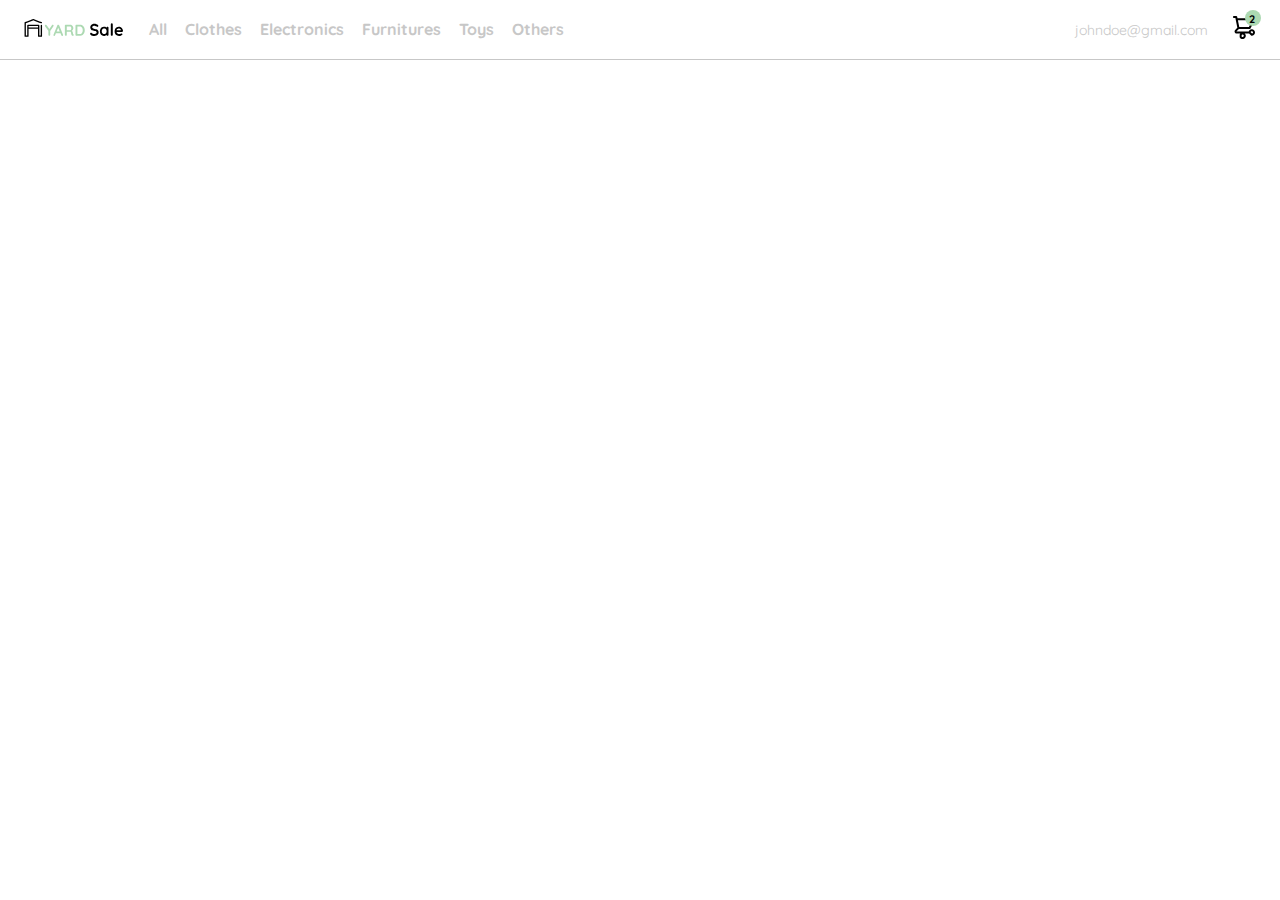
==== fusion.html @ 46a72148 "Funcionalidad del navbar en desktop" ====
<!DOCTYPE html>
<html lang="en">
<head>
    <meta charset="UTF-8">
    <meta http-equiv="X-UA-Compatible" content="IE=edge">
    <meta name="viewport" content="width=device-width, initial-scale=1.0">
    <!-- GOOGLE FONTS -->
    <link rel="preconnect" href="https://fonts.googleapis.com">
    <link rel="preconnect" href="https://fonts.gstatic.com" crossorigin>
    <link href="https://fonts.googleapis.com/css2?family=Quicksand:wght@300;500;700&display=swap" rel="stylesheet">
    <title>YardSale</title>
     <!-- CSS -->
     <link rel="stylesheet" href="./assets/css/styles.css">
</head>
<body>
    <!-- NAVBAR -->
    <nav class="navbar">
        <img src="../assets/icons/icon_menu.svg" alt="Menu icon" class="menu">

        <div class="navbar-left">
            <img src="../assets/logos/logo_yard_sale.svg" alt="Yard Sale logo" class="logo">

            <!-- MENU -->
            <ul>
                <li>
                    <a href="#">All</a>
                </li>
                <li>
                    <a href="#">Clothes</a>
                </li>
                <li>
                    <a href="#">Electronics</a>
                </li>
                <li>
                    <a href="#">Furnitures</a>
                </li>
                <li>
                    <a href="#">Toys</a>
                </li>
                <li>
                    <a href="#">Others</a>
                </li>
            </ul>
        </div>

        <div class="navbar-right">
            <ul>
                <li class="navbar-email">johndoe@gmail.com</li>
    
                <li class="navbar-shopping-cart">
                    <img 
                        src="../assets/icons/icon_shopping_cart.svg" 
                        alt="Shopping cart icon"
                    />
                    <div>2</div>
                </li>
            </ul>
        </div>

        <!-- DROPDOWN DESKTOP MENU -->
        <div class="desktop-menu hidden">
            <ul>
                <li>
                    <a href="#" class="title">My orders</a>
                </li>
                <li>
                    <a href="#">My account</a>
                </li>
                <li>
                    <a href="#">Sign out</a>
                </li>
            </ul>
        </div>
    </nav>

    <!-- JAVASCRIPT -->
    <script src="./assets/js/main.js"></script>
</body>
</html>
---- assets/css/styles.css ----
/* VARIABLES */
:root {
    --very-light-pink: #C7C7C7;
    --text-input-field: #F7F7F7;
    --hospital-green: #ACD9B2;
    --white: #FFFFFF;
    --black: #000000;
    --sm: 14px;
    --md: 16px;
    --lg: 18px;
}

/* RESET */
* {
    margin: 0;
    padding: 0;
    box-sizing: border-box;
}

/* BASIC */
body {
    font-family: 'Quicksand', sans-serif;
    margin: 0;
}

/* UTILITIES */
.hidden {
    display: none;
}

/* NAVBAR */
.menu {
    display: none;
}

.logo {
    width: 100px;
}

.navbar {
    width: 100%;
    height: 60px;
    display: flex;
    justify-content: space-between;
    align-items: center;
    padding: 8px 24px;
    border-bottom: 1px solid var(--very-light-pink);
}

.navbar-left {
    display: flex;
}

.navbar-left ul,
.navbar-right ul {
    list-style: none;
    padding: 0;
    display: flex;
    margin-left: 16px;
    align-items: center;
}

.navbar-left ul li a {
    border: 1px solid var(--white);
    padding: 8px;
    text-decoration: none;
    color: var(--very-light-pink);
    font-weight: 700;
}

.navbar-left ul li a:hover {
    border: 1px solid var(--hospital-green);
    border-radius: 12px;
    color: var(--hospital-green);
}

.navbar-right {
    display: flex;
    align-items: center;
}

.navbar-right .navbar-email {
    color: var(--very-light-pink);
    font-size: var(--sm);
    margin-right: 24px;
    cursor: pointer;
}

.navbar-shopping-cart {
    position: relative;
}

.navbar-shopping-cart div {
    position: absolute;
    top: -5px;
    right: -5px;
    width: 16px;
    height: 16px;
    padding: 2px 4px;
    font-size: 11px;
    font-weight: 700;
    background-color: var(--hospital-green);
    border-radius: 50%;
}

/* DROPDOWN DESKTOP MENU */
.desktop-menu {
    background-color: var(--white);
    position: absolute;
    top: 59px;
    right: 70px;
    width: 140px;
    height: auto;
    border: 1px solid var(--very-light-pink);
    border-radius: 6px;
    padding: 20px 20px 0 20px;
}

.desktop-menu ul {
    list-style: none;
    padding: 0;
    margin: 0;
}

.desktop-menu ul li {
    text-align: end;
}

.desktop-menu ul li a {
    display: inline-block;
    text-decoration: none;
    color: var(--black);
    font-weight: 700;
    margin-bottom: 24px;
}

.desktop-menu ul li:last-child {
    padding-top: 24px;
    border-top: 1px solid var(--very-light-pink);
}

.desktop-menu ul li:last-child a {
    color: var(--hospital-green);
    font-size: var(--sm);
    font-weight: 500;
}

/* RESPONSIVE */
@media (max-width: 780px) {
    .menu {
        display: block;
    }

    .navbar-left ul,
    .navbar-email {
        display: none;
    }
}
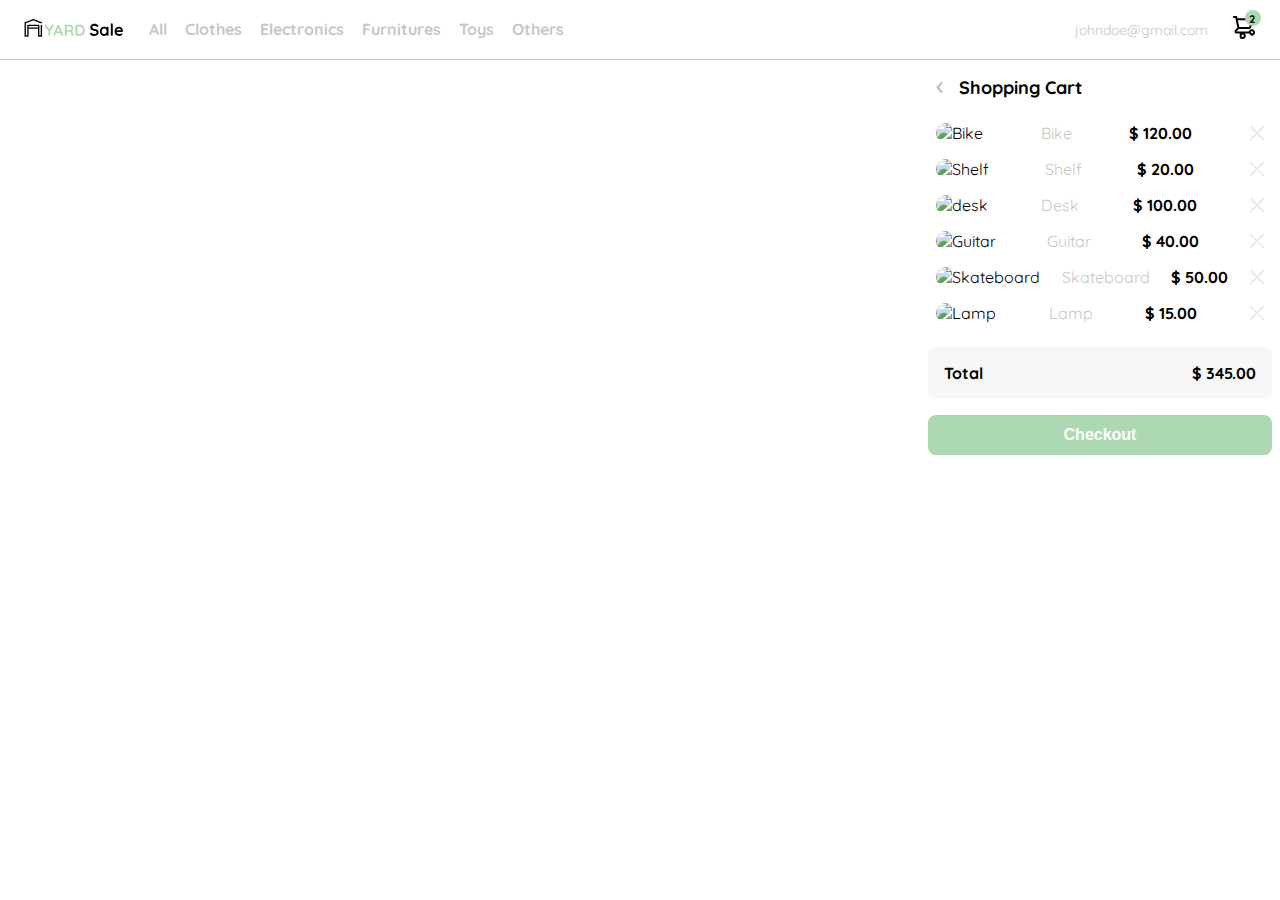
==== commit ffbe9dcf: "Funcionalidad: mostrar/ocultar carrito de compras" ====
--- a/fusion.html
+++ b/fusion.html
@@ -71,7 +71,169 @@
                 </li>
             </ul>
         </div>
+
+        <!-- MOBILE MENU -->
+        <div class="mobile-menu">
+            <h2 class="title">CATEGORIES</h2>
+    
+            <!-- CATEGORIES -->
+            <ul class="categories">
+                <li>
+                    <a href="#">All</a>
+                </li>
+                <li>
+                    <a href="#">Clothes</a>
+                </li>
+                <li>
+                    <a href="#">Electronics</a>
+                </li>
+                <li>
+                    <a href="#">Furnitures</a>
+                </li>
+                <li>
+                    <a href="#">Toys</a>
+                </li>
+                <li>
+                    <a href="#">Others</a>
+                </li>
+            </ul>
+    
+            <ul>
+                <li>
+                    <a href="#">My orders</a>
+                </li>
+                <li>
+                    <a href="#">My account</a>
+                </li>
+            </ul>
+    
+            <div class="account">
+                <p class="email">johndoe@gmail.com</p>
+                <a href="#" class="sign-out">Sign out</a>
+            </div>
+        </div>
     </nav>
+
+    <!-- SHOPPING CART -->
+    <aside>
+        <div class="my-order">
+            <div class="title-container">
+                <img src="../assets/icons/flechita.svg" alt="Arrow icon">
+    
+                <h2 class="title">Shopping Cart</h2>
+            </div>
+    
+            <div class="shopping-cart">
+                <figure>
+                    <img 
+                        src="https://images.pexels.com/photos/276517/pexels-photo-276517.jpeg?auto=compress&cs=tinysrgb&w=1260&h=750&dpr=1" 
+                        alt="Bike"
+                    />
+    
+                </figure>
+    
+                <p class="product-name">Bike</p>
+    
+                <p class="price">$ 120.00</p>
+    
+                <img src="../assets/icons/icon_close.png" alt="Close icon">
+            </div>
+    
+            <div class="shopping-cart">
+                <figure>
+                    <img 
+                        src="https://images.pexels.com/photos/2062427/pexels-photo-2062427.jpeg?auto=compress&cs=tinysrgb&w=1260&h=750&dpr=1" 
+                        alt="Shelf"
+                    />
+    
+                </figure>
+    
+                <p class="product-name">Shelf</p>
+    
+                <p class="price">$ 20.00</p>
+    
+                <img src="../assets/icons/icon_close.png" alt="Close icon">
+            </div>
+    
+            <div class="shopping-cart">
+                <figure>
+                    <img 
+                        src="https://images.pexels.com/photos/1297611/pexels-photo-1297611.jpeg?auto=compress&cs=tinysrgb&w=1260&h=750&dpr=1" 
+                        alt="desk"
+                    />
+    
+                </figure>
+    
+                <p class="product-name">Desk</p>
+    
+                <p class="price">$ 100.00</p>
+    
+                <img src="../assets/icons/icon_close.png" alt="Close icon">
+            </div>
+    
+            <div class="shopping-cart">
+                <figure>
+                    <img 
+                        src="https://images.pexels.com/photos/1624753/pexels-photo-1624753.jpeg?auto=compress&cs=tinysrgb&w=1260&h=750&dpr=1" 
+                        alt="Guitar"
+                    />
+    
+                </figure>
+    
+                <p class="product-name">Guitar</p>
+    
+                <p class="price">$ 40.00</p>
+    
+                <img src="../assets/icons/icon_close.png" alt="Close icon">
+            </div>
+    
+            <div class="shopping-cart">
+                <figure>
+                    <img 
+                        src="https://images.pexels.com/photos/841369/pexels-photo-841369.jpeg?auto=compress&cs=tinysrgb&w=1260&h=750&dpr=1" 
+                        alt="Skateboard"
+                    />
+    
+                </figure>
+    
+                <p class="product-name">Skateboard</p>
+    
+                <p class="price">$ 50.00</p>
+    
+                <img src="../assets/icons/icon_close.png" alt="Close icon">
+            </div>
+    
+            <div class="shopping-cart">
+                <figure>
+                    <img 
+                        src="https://images.pexels.com/photos/242827/pexels-photo-242827.jpeg?auto=compress&cs=tinysrgb&w=1260&h=750&dpr=1" 
+                        alt="Lamp"
+                    />
+    
+                </figure>
+    
+                <p class="product-name">Lamp</p>
+    
+                <p class="price">$ 15.00</p>
+    
+                <img src="../assets/icons/icon_close.png" alt="Close icon">
+            </div>
+    
+            <!-- TOTAL -->
+            <div class="my-order-container">
+                <div class="my-order-content">
+                    <p>
+                        <span>Total</span>
+                    </p>
+                    <p>
+                        $ 345.00
+                    </p>
+                </div>
+    
+                <button class="primary-button">Checkout</button>
+            </div>
+        </div>
+    </aside>
 
     <!-- JAVASCRIPT -->
     <script src="./assets/js/main.js"></script>
--- a/assets/css/styles.css
+++ b/assets/css/styles.css
@@ -23,12 +23,7 @@
     margin: 0;
 }
 
-/* UTILITIES */
-.hidden {
-    display: none;
-}
-
-/* NAVBAR */
+/* ********** NAVBAR ********** */
 .menu {
     display: none;
 }
@@ -114,6 +109,7 @@
     border: 1px solid var(--very-light-pink);
     border-radius: 6px;
     padding: 20px 20px 0 20px;
+    z-index: 10;
 }
 
 .desktop-menu ul {
@@ -145,14 +141,176 @@
     font-weight: 500;
 }
 
-/* RESPONSIVE */
+/* MOBILE MENU */
+.mobile-menu {
+    background-color: var(--white);
+    padding: 36px 20px;
+    position: absolute;
+    top: 59px;
+    left: -200px;
+    transition: 400ms;
+    z-index: 10;
+    height: 100%;
+}
+
+.title {
+    font-size: var(--md);
+}
+
+.mobile-menu ul {
+    list-style: none;
+    padding: 0;
+    margin: 0;
+}
+
+.mobile-menu ul li {
+    margin: 16px 0;
+}
+
+.mobile-menu ul li a {
+    font-weight: 700;
+    color: var(--black);
+    text-decoration: none;
+}
+
+ul.categories {
+    border-bottom: 1px solid var(--very-light-pink);
+}
+
+ul.categories ~ ul {
+    margin-top: 36px;
+}
+
+.account .email {
+    font-size: var(--sm);
+    color: var(--very-light-pink);
+}
+
+.account .sign-out {
+    color: var(--hospital-green);
+    text-decoration: none;
+    font-size: var(--sm);
+}
+/* ********** NAVBAR ********** */
+
+/* ********** SHOPPING CART ********** */
+.my-order {
+    background-color: var(--white);
+    width: 360px;
+    padding: 16px 0;
+    position: absolute;
+    right: 0;
+}
+
+.title-container {
+    display: flex;
+    margin-left: 16px;
+    margin-bottom: 24px;
+}
+
+.title-container img {
+    transform: rotate(180deg);
+    margin-right: 16px;
+}
+
+.title {
+    font-size: var(--lg);
+}
+
+.shopping-cart {
+    display: flex;
+    justify-content: space-between;
+    align-items: center;
+    margin: 16px;
+}
+
+.shopping-cart figure img {
+    width: 120px;
+    border-radius: 16px;
+}
+
+.shopping-cart .product-name {
+    color: var(--very-light-pink);
+}
+
+.shopping-cart .price {
+    font-weight: 700;
+}
+
+.my-order-container {
+    background-color: var(--white);
+    position: sticky;
+    bottom: 0;
+    padding: 8px;
+}
+
+.my-order-content {
+    background-color: var(--text-input-field);
+    padding: 16px;
+    border-radius: 8px;
+    display: flex;
+    justify-content: space-between;
+    align-items: center;
+    margin-bottom: 16px;
+}
+
+.my-order-content p {
+    font-weight: 700;
+    margin: 0;
+}
+
+.my-order-content p > span {
+    display: block;
+}
+
+.my-order-content p > span:first-child {
+    font-size: var(--md);
+}
+
+.primary-button {
+    width: 100%;
+    background-color: var(--hospital-green);
+    border: none;
+    border-radius: 8px;
+    color: var(--white);
+    font-weight: 700;
+    height: 40px;
+    cursor: pointer;
+    font-size: var(--md);
+    display: flex;
+    align-items: center;
+    justify-content: center;
+}
+/* ********** SHOPPING CART ********** */
+
+/* ********** UTILITIES ********** */
+.hidden {
+    display: none;
+}
+
+.slide-right {
+    left: 0;
+}
+
+/* ********** RESPONSIVE ********** */
 @media (max-width: 780px) {
     .menu {
         display: block;
     }
 
     .navbar-left ul,
-    .navbar-email {
+    .navbar-email,
+    .desktop-menu {
+        display: none;
+    }
+
+    .my-order {
+        width: 100%;
+    }
+}
+
+@media (min-width: 781px) {
+    .mobile-menu {
         display: none;
     }
 }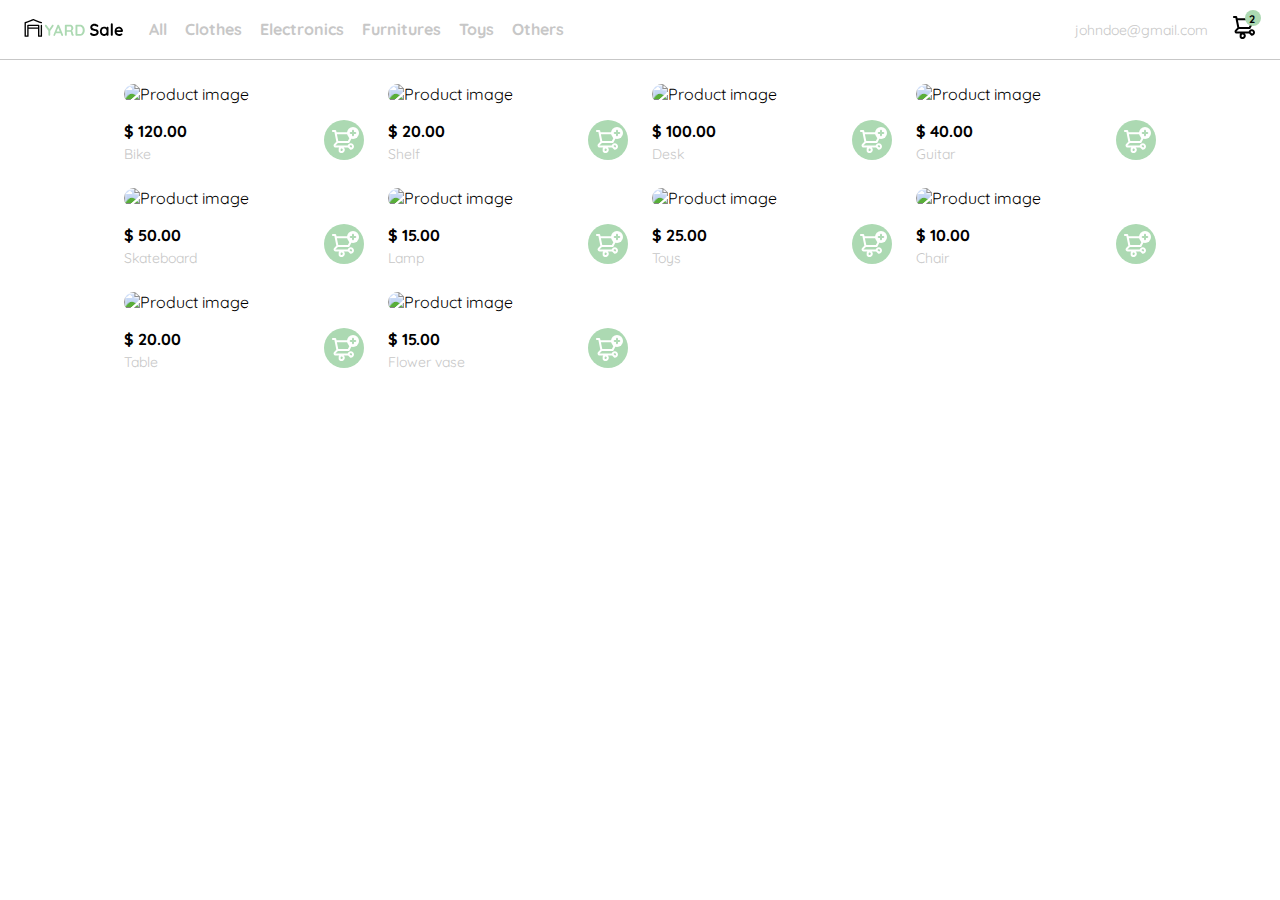
==== commit 663cd8ea: "Mostrar los productos desde un array en JS" ====
--- a/fusion.html
+++ b/fusion.html
@@ -116,7 +116,7 @@
 
     <!-- SHOPPING CART -->
     <aside>
-        <div class="my-order">
+        <div class="my-order hidden">
             <div class="title-container">
                 <img src="../assets/icons/flechita.svg" alt="Arrow icon">
     
@@ -235,6 +235,11 @@
         </div>
     </aside>
 
+    <!-- PRODUCTS -->
+    <main>
+        <div class="cards-container"></div>
+    </main>
+
     <!-- JAVASCRIPT -->
     <script src="./assets/js/main.js"></script>
 </body>
--- a/assets/css/styles.css
+++ b/assets/css/styles.css
@@ -23,6 +23,10 @@
     margin: 0;
 }
 
+main {
+    margin: 24px 16px;
+}
+
 /* ********** NAVBAR ********** */
 .menu {
     display: none;
@@ -83,6 +87,7 @@
 
 .navbar-shopping-cart {
     position: relative;
+    cursor: pointer;
 }
 
 .navbar-shopping-cart div {
@@ -197,6 +202,7 @@
 .my-order {
     background-color: var(--white);
     width: 360px;
+    height: 100%;
     padding: 16px 0;
     position: absolute;
     right: 0;
@@ -283,6 +289,51 @@
 }
 /* ********** SHOPPING CART ********** */
 
+/* ********** PRODUCTS ********** */
+.cards-container {
+    display: grid;
+    grid-template-columns: repeat(auto-fill, 240px);
+    gap: 24px;
+    place-content: center;
+}
+
+.product-card {
+    width: 240px;
+}
+
+.product-card > img {
+    width: 100%;
+    height: 180px;
+    border-radius: 20px;
+    object-fit: cover;
+}
+
+.product-info {
+    display: flex;
+    justify-content: space-between;
+    align-items: center;
+    margin-top: 16px;
+}
+
+.product-info div p:first-child {
+    font-size: var(--md);
+    font-weight: 700;
+    margin-bottom: 4px;
+    margin-top: 0;
+}
+
+.product-info div p:last-child {
+    font-size: var(--sm);
+    margin-top: 0;
+    margin-bottom: 0;
+    color: var(--very-light-pink);
+}
+
+.product-info figure {
+    margin: 0;
+}
+/* ********** PRODUCTS ********** */
+
 /* ********** UTILITIES ********** */
 .hidden {
     display: none;
@@ -291,8 +342,28 @@
 .slide-right {
     left: 0;
 }
+/* ********** UTILITIES ********** */
 
 /* ********** RESPONSIVE ********** */
+@media (max-width: 640px) {
+    .my-order {
+        width: 100%;
+    }
+
+    .cards-container {
+        grid-template-columns: repeat(auto-fill, 140px);
+    }
+
+    .product-card {
+        width: 140px;
+    }
+
+    .product-card > img {
+        width: 140px;
+        height: 100px;
+    }
+}
+
 @media (max-width: 780px) {
     .menu {
         display: block;
@@ -303,10 +374,6 @@
     .desktop-menu {
         display: none;
     }
-
-    .my-order {
-        width: 100%;
-    }
 }
 
 @media (min-width: 781px) {
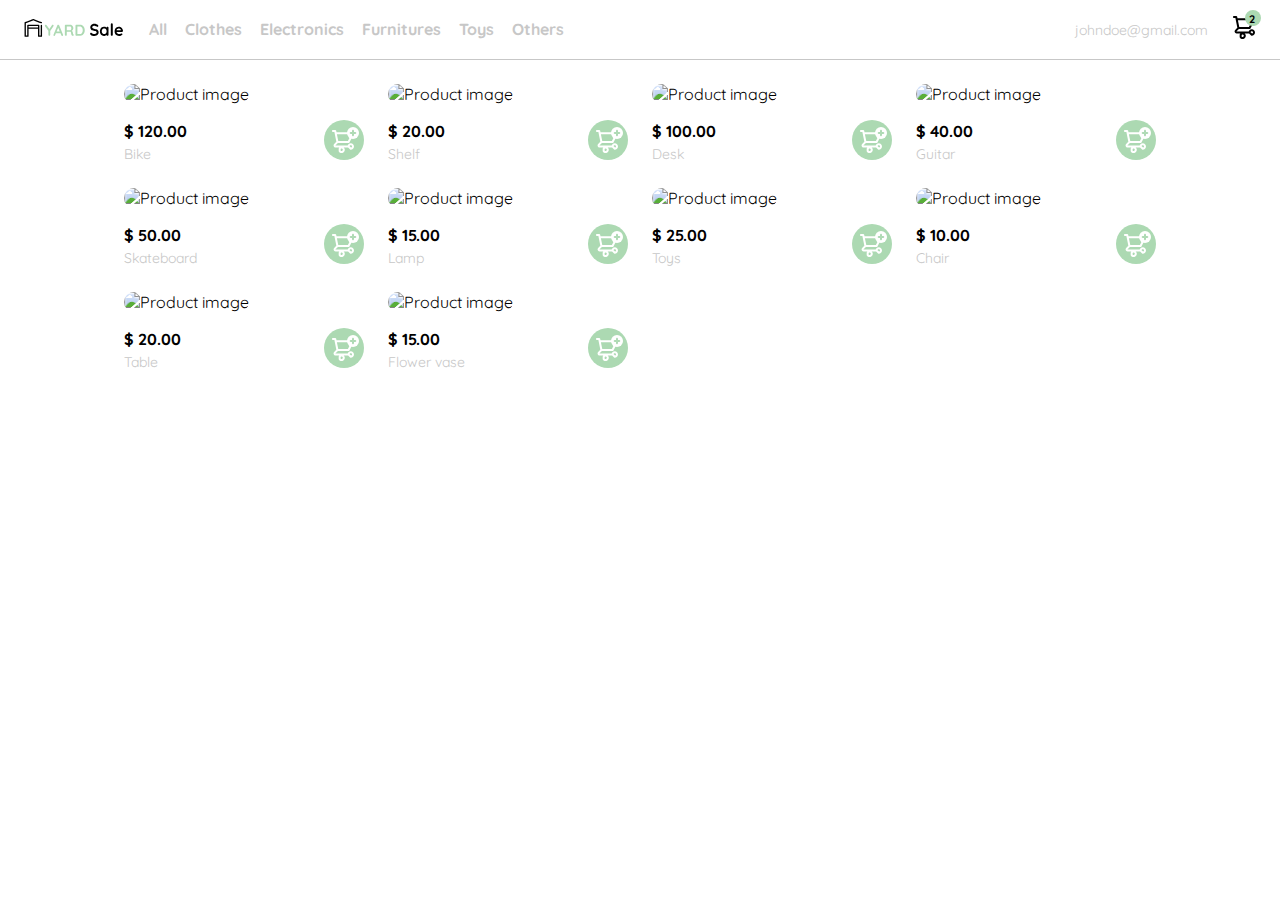
==== commit f3ade10b: "Funcionalidad del detalle del producto" ====
--- a/fusion.html
+++ b/fusion.html
@@ -235,6 +235,44 @@
         </div>
     </aside>
 
+    <!-- PRODUCT DETAIL -->
+    <aside class="product-detail hidden">
+        <img 
+            src="../assets/icons/icon_close.png" 
+            alt="Close icon"
+            class="close-icon"
+        />
+
+        <img 
+            src="https://images.pexels.com/photos/276517/pexels-photo-276517.jpeg?auto=compress&cs=tinysrgb&w=1260&h=750&dpr=1"
+            alt="Bike"
+            class="product-image"
+        />
+
+        <div class="product-data">
+            <p>$ 120.00</p>
+            <p>Bike</p>
+            <p>
+                With its functional and practical design, this bike also fulfills a 
+                decorative function, adding personality and a retro-vintage aesthetic 
+                to your house. 
+            </p>
+
+        </div>
+
+        <div class="add-to-cart">
+            <button class="primary-button">
+                <img 
+                    src="../assets/icons/bt_add_to_cart.svg" 
+                    alt="Add to shopping cart icon"
+                />
+                <span>
+                    Add to cart
+                </span>
+            </button>
+        </div>
+    </aside>
+
     <!-- PRODUCTS -->
     <main>
         <div class="cards-container"></div>
--- a/assets/css/styles.css
+++ b/assets/css/styles.css
@@ -334,6 +334,62 @@
 }
 /* ********** PRODUCTS ********** */
 
+/* ********** PRODUCT DETAIL ********** */
+.product-detail {
+    background-color: var(--white);
+    width: 360px;
+    height: 100%;
+    position: absolute;
+    right: 0;
+}
+
+.product-detail > img:first-child {
+    background-color: var(--white);
+    position: absolute;
+    top: 16px;
+    left: 16px;
+    height: 20px;
+    padding: 4px;
+    border-radius: 50%;
+}
+
+.product-detail > img:first-child:hover {
+    cursor: pointer;
+}
+
+.product-image {
+    width: 100%;
+    border-radius: 16px;
+}
+
+.product-data {
+    margin: 0 16px;
+}
+
+.product-data p {
+    font-weight: 300;
+    color: var(--very-light-pink);
+    margin-top: 16px;
+}
+
+.product-data p:first-child {
+    font-weight: 700;
+    color: var(--black);
+}
+
+.product-data p:nth-child(3) {
+    margin: 20px 0;
+}
+
+.add-to-cart {
+    margin: 0 16px;
+}
+
+.product-detail .primary-button img {
+    margin-right: 4px;
+}
+/* ********** PRODUCT DETAIL ********** */
+
 /* ********** UTILITIES ********** */
 .hidden {
     display: none;
@@ -346,7 +402,8 @@
 
 /* ********** RESPONSIVE ********** */
 @media (max-width: 640px) {
-    .my-order {
+    .my-order,
+    .product-detail {
         width: 100%;
     }
 
